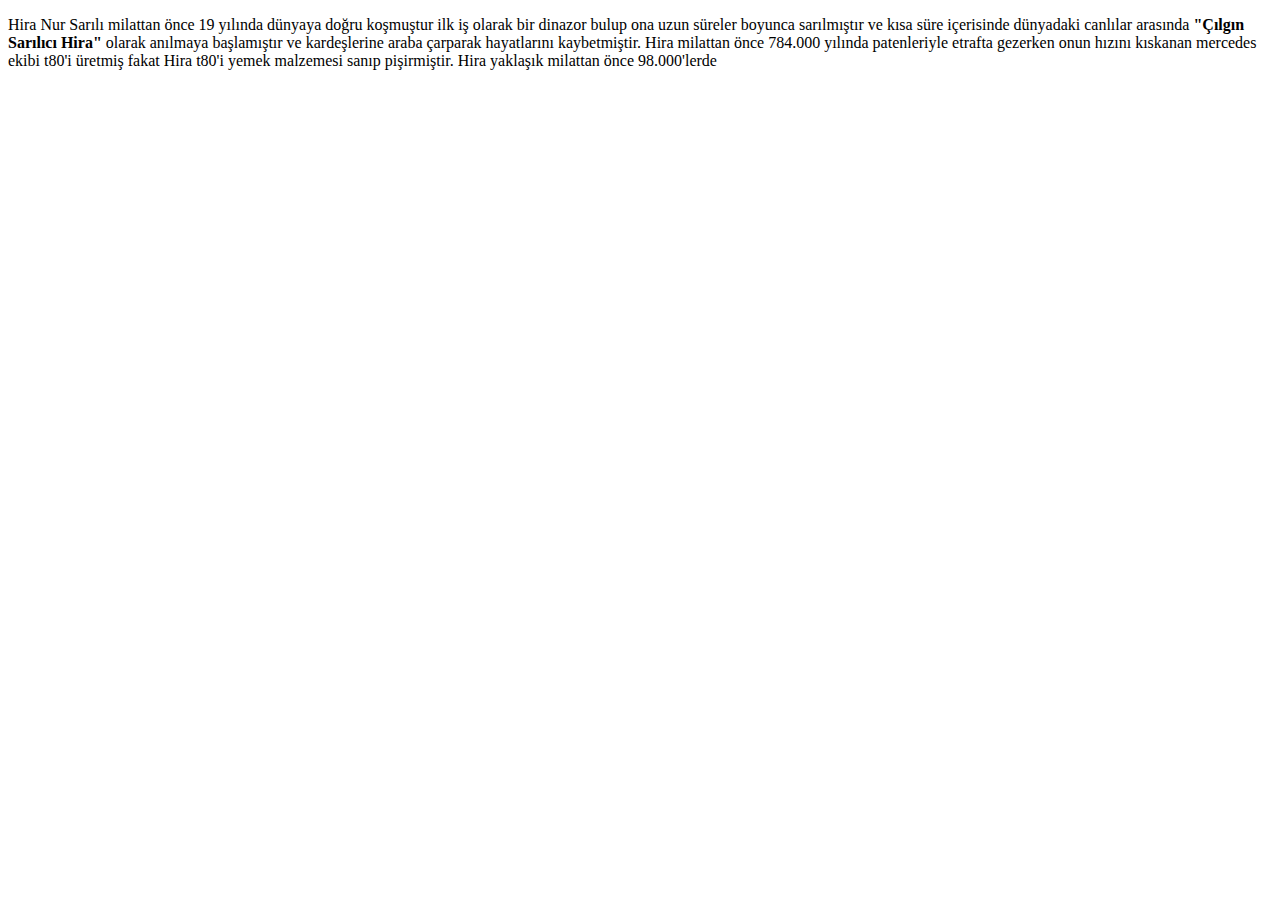
==== yetki1.html @ 25a97080 "Add files via upload" ====
<!DOCTYPE html>
<html lang="en">
<head>
    <meta charset="UTF-8">
    <link rel="stylesheet" href="static/Web55.css">
    <meta name="viewport" content="width=device-width, initial-scale=1.0">
    <title>XD</title>
</head>
<body>
    <p>
        Hira Nur Sarılı milattan önce 19 yılında dünyaya doğru koşmuştur ilk iş olarak bir dinazor bulup ona uzun süreler boyunca sarılmıştır ve kısa süre içerisinde dünyadaki canlılar arasında <strong>"Çılgın Sarılıcı Hira"</strong>
        olarak anılmaya başlamıştır ve kardeşlerine araba çarparak hayatlarını kaybetmiştir. Hira milattan önce 784.000 yılında patenleriyle etrafta gezerken onun hızını kıskanan mercedes ekibi t80'i üretmiş fakat Hira t80'i yemek malzemesi sanıp pişirmiştir.
        Hira yaklaşık milattan önce 98.000'lerde 
    </p>
</body>
</html>
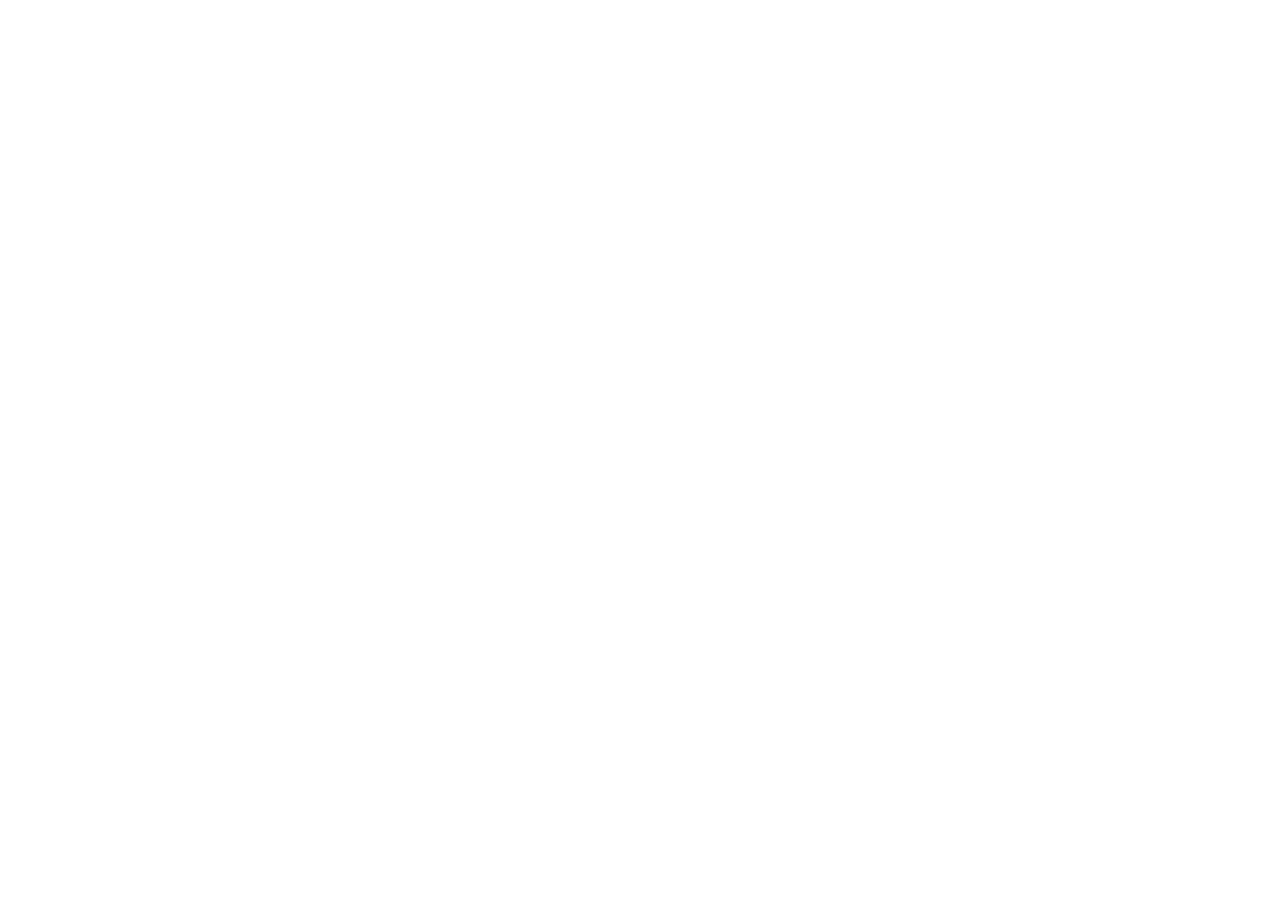
==== commit f20f8a1a: "Update yetki1.html" ====
--- a/yetki1.html
+++ b/yetki1.html
@@ -7,10 +7,6 @@
     <title>XD</title>
 </head>
 <body>
-    <p>
-        Hira Nur Sarılı milattan önce 19 yılında dünyaya doğru koşmuştur ilk iş olarak bir dinazor bulup ona uzun süreler boyunca sarılmıştır ve kısa süre içerisinde dünyadaki canlılar arasında <strong>"Çılgın Sarılıcı Hira"</strong>
-        olarak anılmaya başlamıştır ve kardeşlerine araba çarparak hayatlarını kaybetmiştir. Hira milattan önce 784.000 yılında patenleriyle etrafta gezerken onun hızını kıskanan mercedes ekibi t80'i üretmiş fakat Hira t80'i yemek malzemesi sanıp pişirmiştir.
-        Hira yaklaşık milattan önce 98.000'lerde 
-    </p>
+
 </body>
-</html>+</html>
